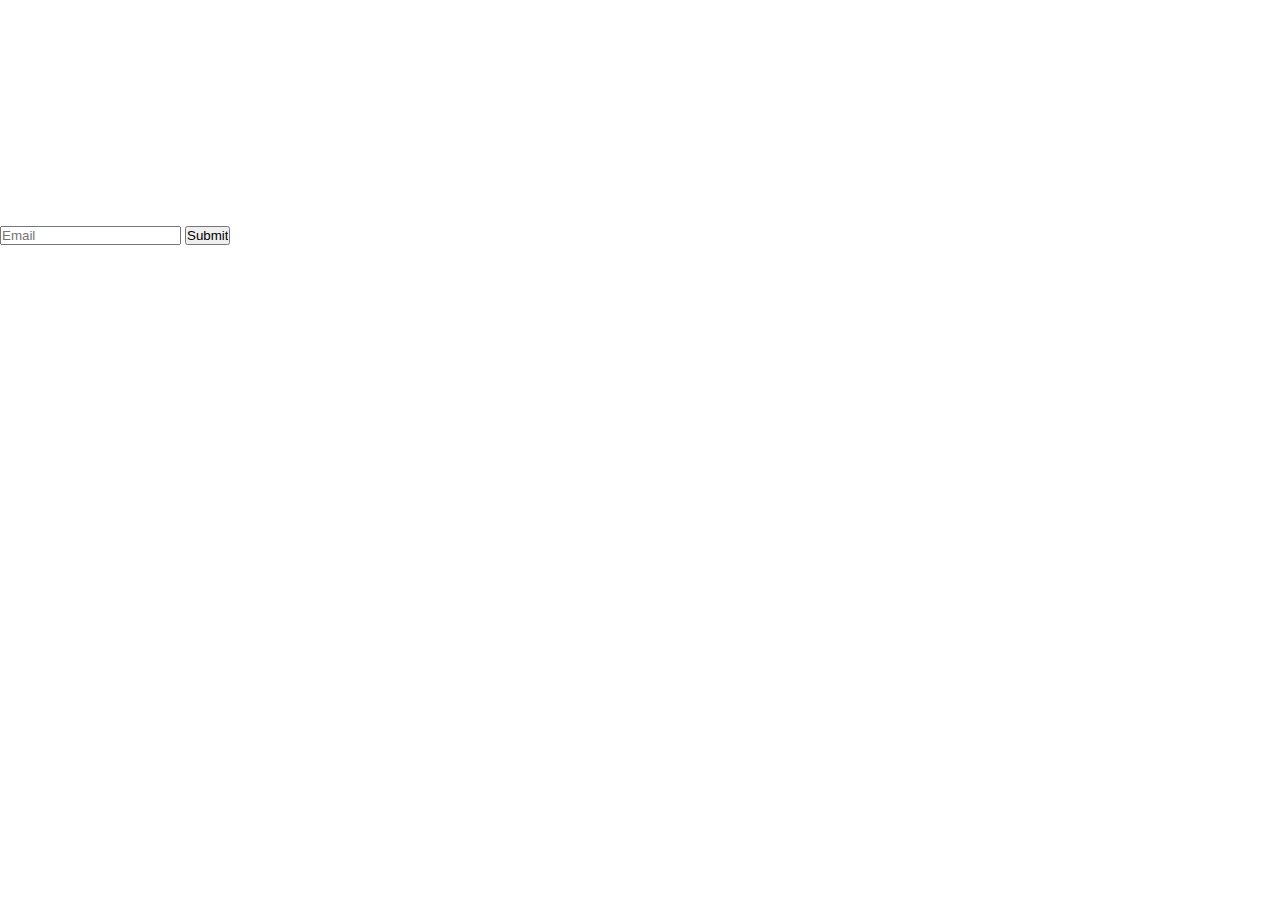
==== landing-page/index.html @ 6d6bb87f "changed css file name and added manditory code" ====
<!DOCTYPE html>
<html lang="en">
<head>
    <meta charset="UTF-8">
    <meta http-equiv="X-UA-Compatible" content="IE=edge">
    <meta name="viewport" content="width=device-width, initial-scale=1.0">
    <link rel="stylesheet" href="styles.css" />
    <title>Gaming Gift Cards</title>
</head>
<body>
    <!--NAVBAR SHOULD BE AT THE TOP OF THE VIEWPORT-->
    <!--NEED TO USE CSS FLEX AT LEAST ONCE-->
   <header id="header">
    <img id="header-img">
    <nav id="nav-bar">
        <ul>
            <li><a href="#" nav-link></a></li>
            <li><a href="#" nav-link></a></li>
            <li><a href="#" nav-link></a></li>
        </ul>
    </nav>
   </header>

   <video id="video"></video>
   <form action="https://www.freecodecamp.com/email-submit" id="form">
    <input id="email" type="email" placeholder="Email">
    <input type="submit" id="submit">
   </form>
</body>
</html>
---- landing-page/styles.css ----
*{
    padding: 0;
    margin: 0;
}
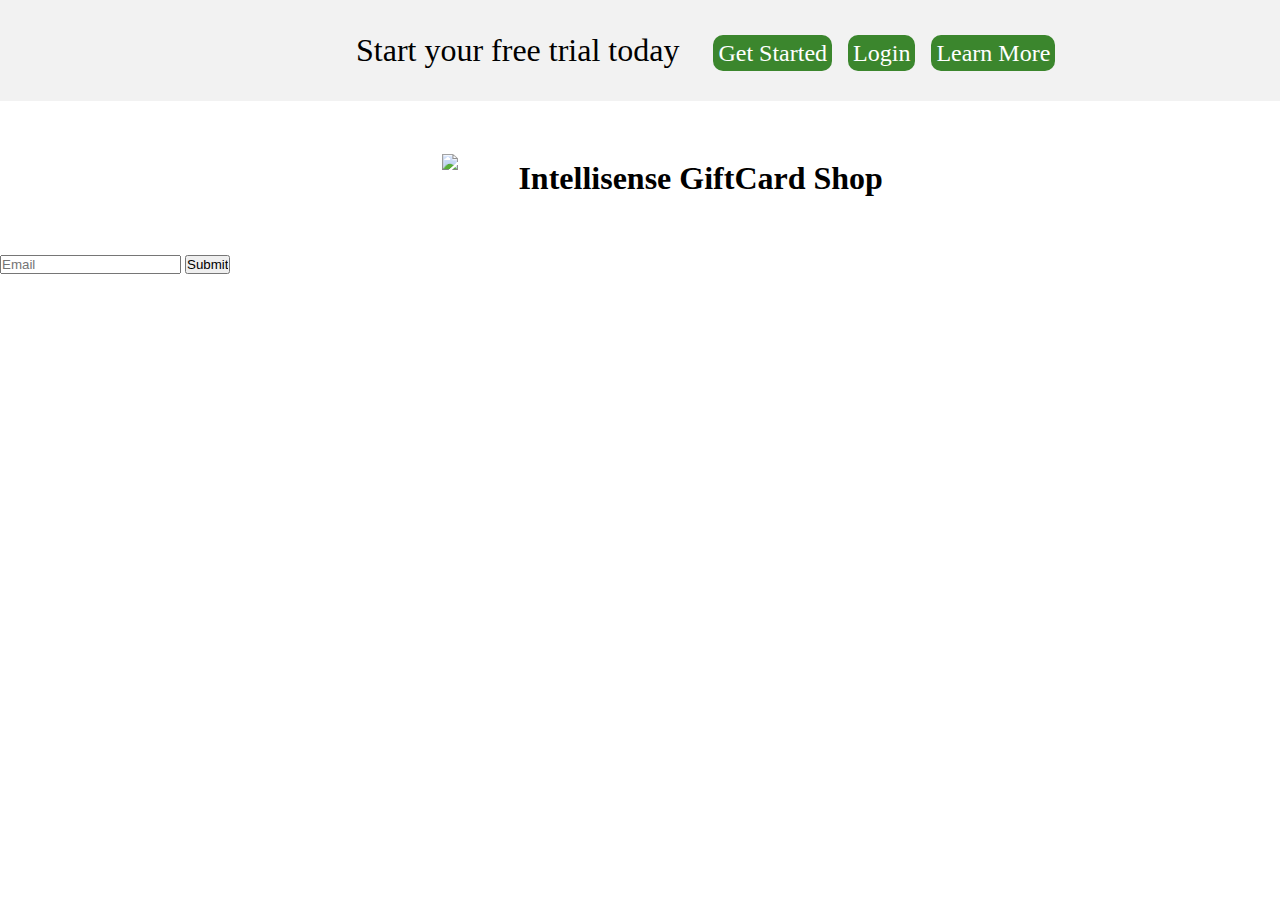
==== commit 510832f9: "nav bar and heading" ====
--- a/landing-page/index.html
+++ b/landing-page/index.html
@@ -11,12 +11,14 @@
     <!--NAVBAR SHOULD BE AT THE TOP OF THE VIEWPORT-->
     <!--NEED TO USE CSS FLEX AT LEAST ONCE-->
    <header id="header">
-    <img id="header-img">
+    <img src="https://www.magetrend.com/media/catalog/product/cache/fabe35f6df74b17ba4b6c87162bbf188/m/a/magento-2-gift-card.png" id="header-img"> 
+    <h1 id="header-text">Intellisense GiftCard Shop</h1>
     <nav id="nav-bar">
+        <span id="free-trial">Start your free trial today</span>
         <ul>
-            <li><a href="#" nav-link></a></li>
-            <li><a href="#" nav-link></a></li>
-            <li><a href="#" nav-link></a></li>
+            <li><a href="#" class="nav-link">Get Started</a></li>
+            <li><a href="#" class="nav-link">Login</a></li>
+            <li><a href="#" class="nav-link">Learn More</a></li>
         </ul>
     </nav>
    </header>
--- a/landing-page/styles.css
+++ b/landing-page/styles.css
@@ -2,3 +2,58 @@
     padding: 0;
     margin: 0;
 }
+
+:root{
+    --navbar-backgroundColor: hsl(0, 0%, 95%);
+    --navbar-backgroundColor2: hsl(110, 50%, 35%);
+}
+
+#header{
+    background: var(--navbar-backgroundColor) ;
+    position: sticky;
+
+    padding: 2rem;
+}
+
+#header-img{
+    height: 50px;
+    margin: 9.5% 32% auto;
+    position: absolute;
+
+}
+
+#header-text{
+    text-align: unset;
+    position: absolute;
+    margin-top: 10%;
+    margin-left: 38%;
+}
+
+#free-trial{
+    font-size: 2rem;
+    margin: 20px;
+}
+
+#nav-bar{
+    display: inline;
+    margin-left: 25%;
+}
+
+.nav-link{
+    text-decoration: none;
+    background: var(--navbar-backgroundColor2);
+    color: white;
+    padding: 5px;
+    border-radius: 10px;
+
+}
+
+ul, ul li{
+    display: inline;
+    font-size: 1.5rem;
+    padding: 5px;
+    
+}
+
+
+
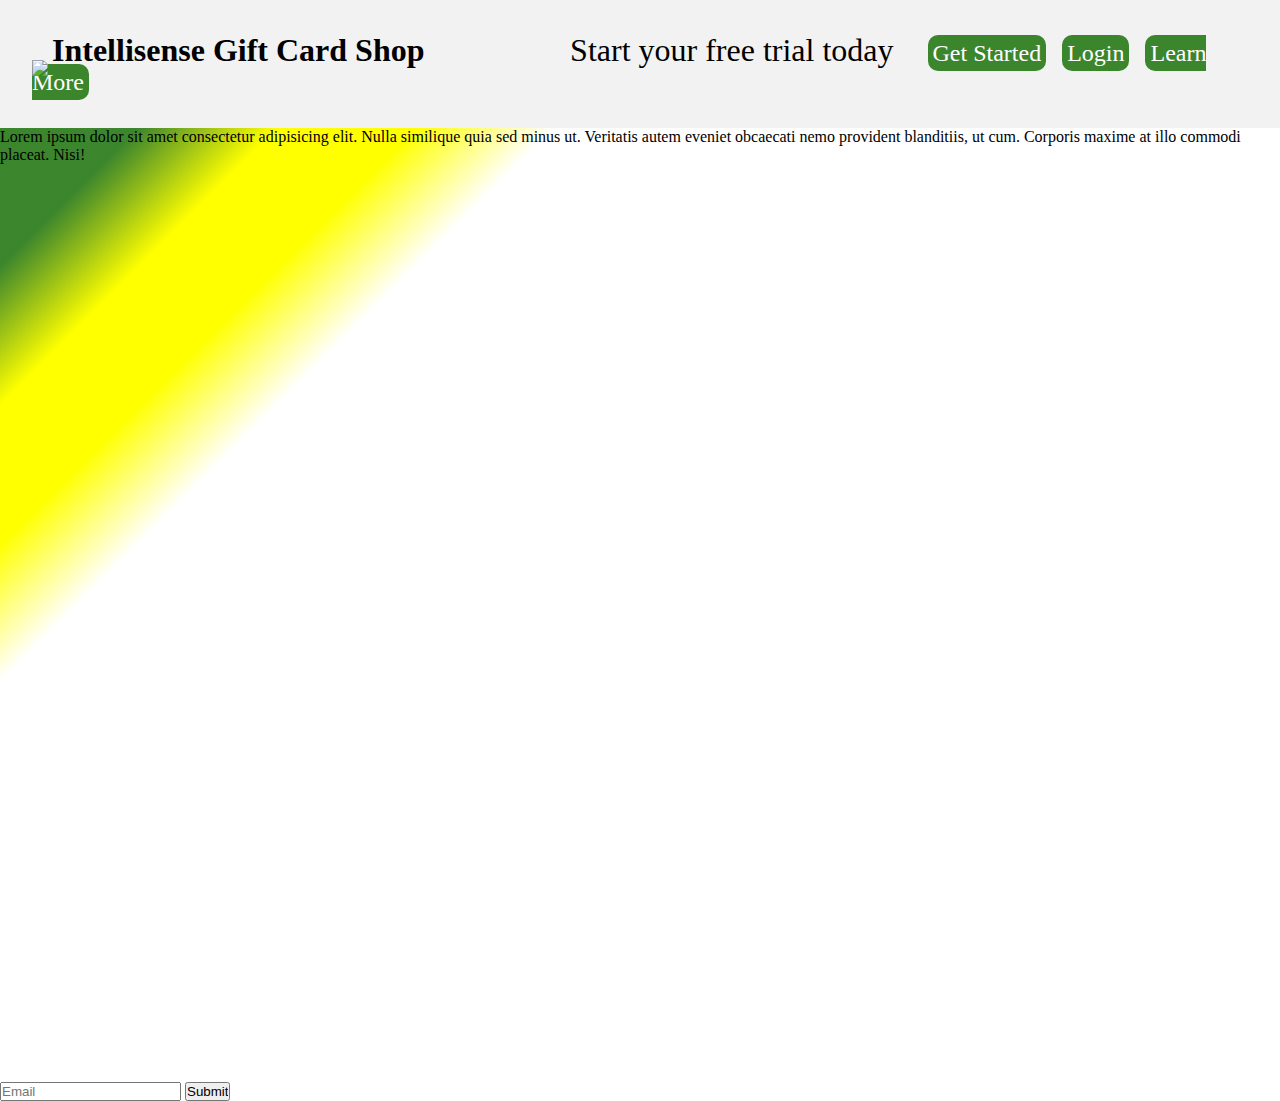
==== commit 59de592e: "linear gradient" ====
--- a/landing-page/index.html
+++ b/landing-page/index.html
@@ -11,8 +11,9 @@
     <!--NAVBAR SHOULD BE AT THE TOP OF THE VIEWPORT-->
     <!--NEED TO USE CSS FLEX AT LEAST ONCE-->
    <header id="header">
+  
     <img src="https://www.magetrend.com/media/catalog/product/cache/fabe35f6df74b17ba4b6c87162bbf188/m/a/magento-2-gift-card.png" id="header-img"> 
-    <h1 id="header-text">Intellisense GiftCard Shop</h1>
+    <h1 id="header-text">Intellisense Gift Card Shop</h1>
     <nav id="nav-bar">
         <span id="free-trial">Start your free trial today</span>
         <ul>
@@ -22,11 +23,17 @@
         </ul>
     </nav>
    </header>
-
+<main>
+    <section id="sec-1">
+    <div id="title">
+    Lorem ipsum dolor sit amet consectetur adipisicing elit. Nulla similique quia sed minus ut. Veritatis autem eveniet obcaecati nemo provident blanditiis, ut cum. Corporis maxime at illo commodi placeat. Nisi!
+</div>
+</section>
    <video id="video"></video>
    <form action="https://www.freecodecamp.com/email-submit" id="form">
     <input id="email" type="email" placeholder="Email">
     <input type="submit" id="submit">
    </form>
+   </main>
 </body>
 </html>--- a/landing-page/styles.css
+++ b/landing-page/styles.css
@@ -15,18 +15,18 @@
     padding: 2rem;
 }
 
+
 #header-img{
     height: 50px;
-    margin: 9.5% 32% auto;
-    position: absolute;
-
+    position: relative;
+    top: 15px;
 }
 
 #header-text{
     text-align: unset;
-    position: absolute;
-    margin-top: 10%;
-    margin-left: 38%;
+ 
+    display: inline;
+
 }
 
 #free-trial{
@@ -36,7 +36,7 @@
 
 #nav-bar{
     display: inline;
-    margin-left: 25%;
+    margin-left: 10%;
 }
 
 .nav-link{
@@ -55,5 +55,16 @@
     
 }
 
+#sec-1{
+    height: 50rem;
+    background: linear-gradient(-45deg, 
+    transparent ,transparent ,transparent ,transparent ,transparent ,transparent ,transparent ,transparent ,transparent ,transparent ,transparent ,transparent ,
+    yellow,
+    yellow ,
+    var(--navbar-backgroundColor2) ,
+     var(--navbar-backgroundColor2)
+   
+     
+     );
+}
 
-
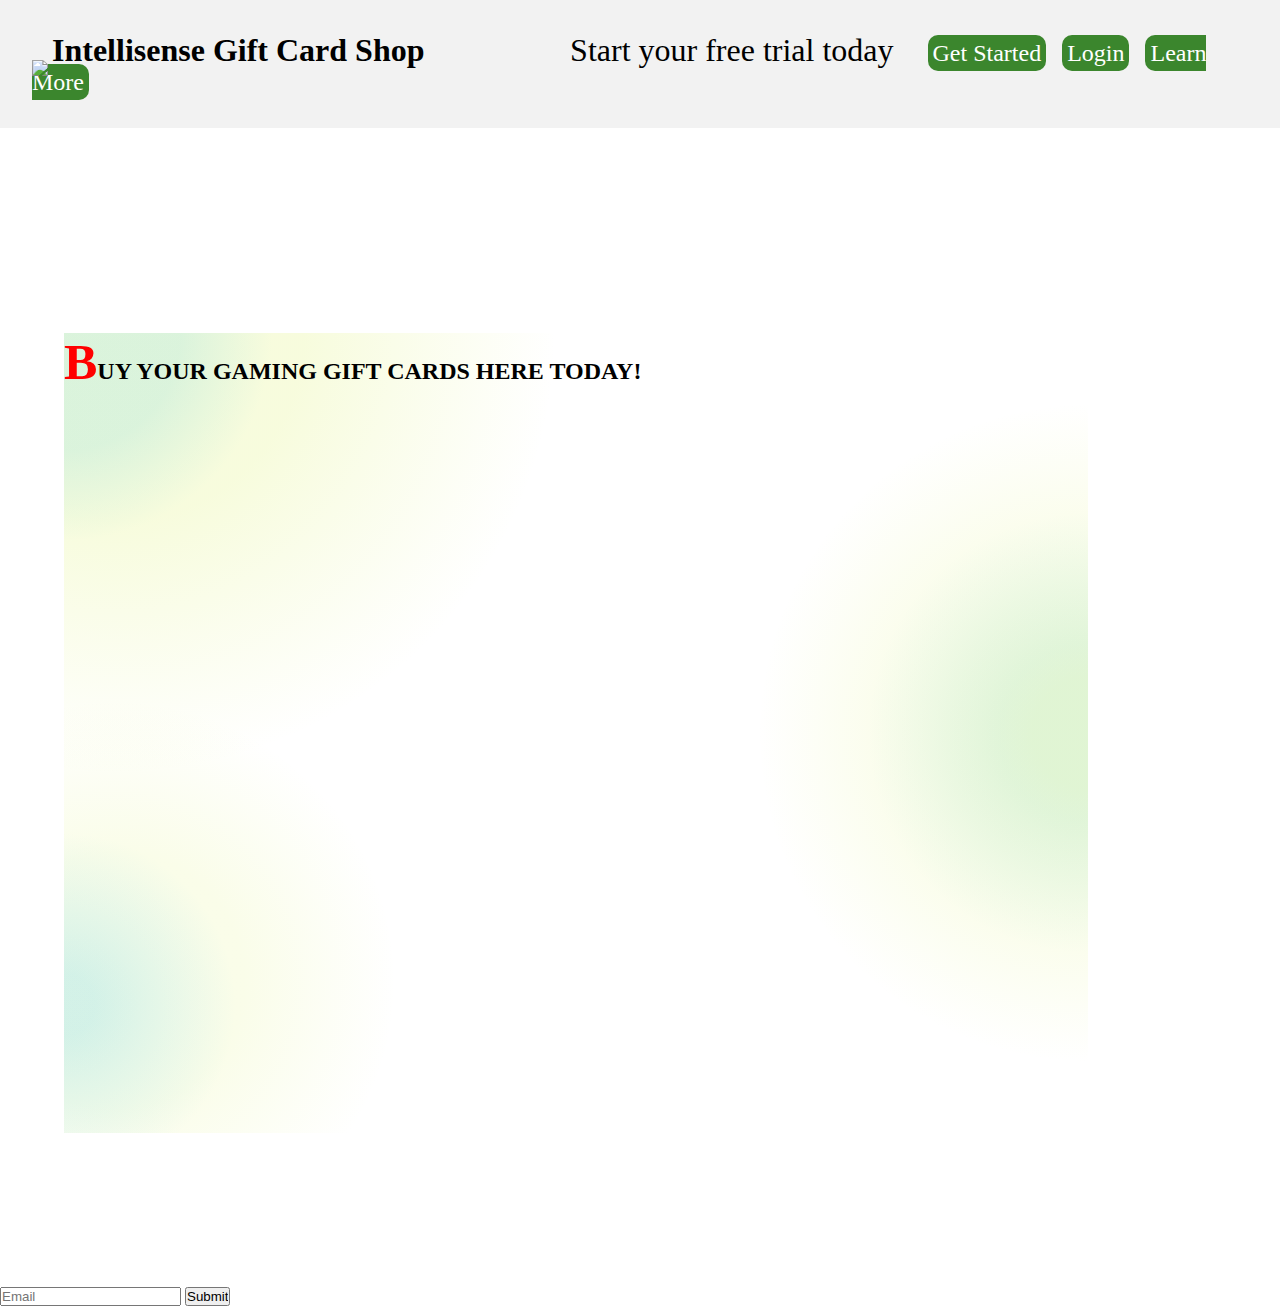
==== commit f3f129cf: "gradient" ====
--- a/landing-page/index.html
+++ b/landing-page/index.html
@@ -26,7 +26,7 @@
 <main>
     <section id="sec-1">
     <div id="title">
-    Lorem ipsum dolor sit amet consectetur adipisicing elit. Nulla similique quia sed minus ut. Veritatis autem eveniet obcaecati nemo provident blanditiis, ut cum. Corporis maxime at illo commodi placeat. Nisi!
+    <h2>BUY YOUR GAMING GIFT CARDS HERE TODAY!</h2>
 </div>
 </section>
    <video id="video"></video>
--- a/landing-page/styles.css
+++ b/landing-page/styles.css
@@ -57,14 +57,22 @@
 
 #sec-1{
     height: 50rem;
-    background: linear-gradient(-45deg, 
-    transparent ,transparent ,transparent ,transparent ,transparent ,transparent ,transparent ,transparent ,transparent ,transparent ,transparent ,transparent ,
-    yellow,
-    yellow ,
-    var(--navbar-backgroundColor2) ,
-     var(--navbar-backgroundColor2)
-   
-     
-     );
+    background: radial-gradient(circle at 5% 0%, rgba(216,239,85,0.2) 15%, 
+    transparent 35%), radial-gradient(circle at 0% 0%, rgba(144,222,251,0.32) 9%, 
+    transparent 16%), radial-gradient(circle at 100% 50%, rgba(216,239,85,0.25) 5%, 
+    transparent 30%), radial-gradient(circle at 100% 50%, rgba(144,222,251,0.25) 8%, 
+    transparent 20%), radial-gradient(circle at 5% 81%, rgba(216,239,85,0.13) 11%, 
+    transparent 24%), radial-gradient(circle at 0% 84%, rgba(144,222,251,0.4) 2.5%, 
+    transparent 14%);    
+     width: 80%;
+     margin-left: 5%;
 }
 
+h2::first-letter{
+    color: red;
+    font-size:50px;
+}
+
+h2{
+    margin: 20% auto;
+}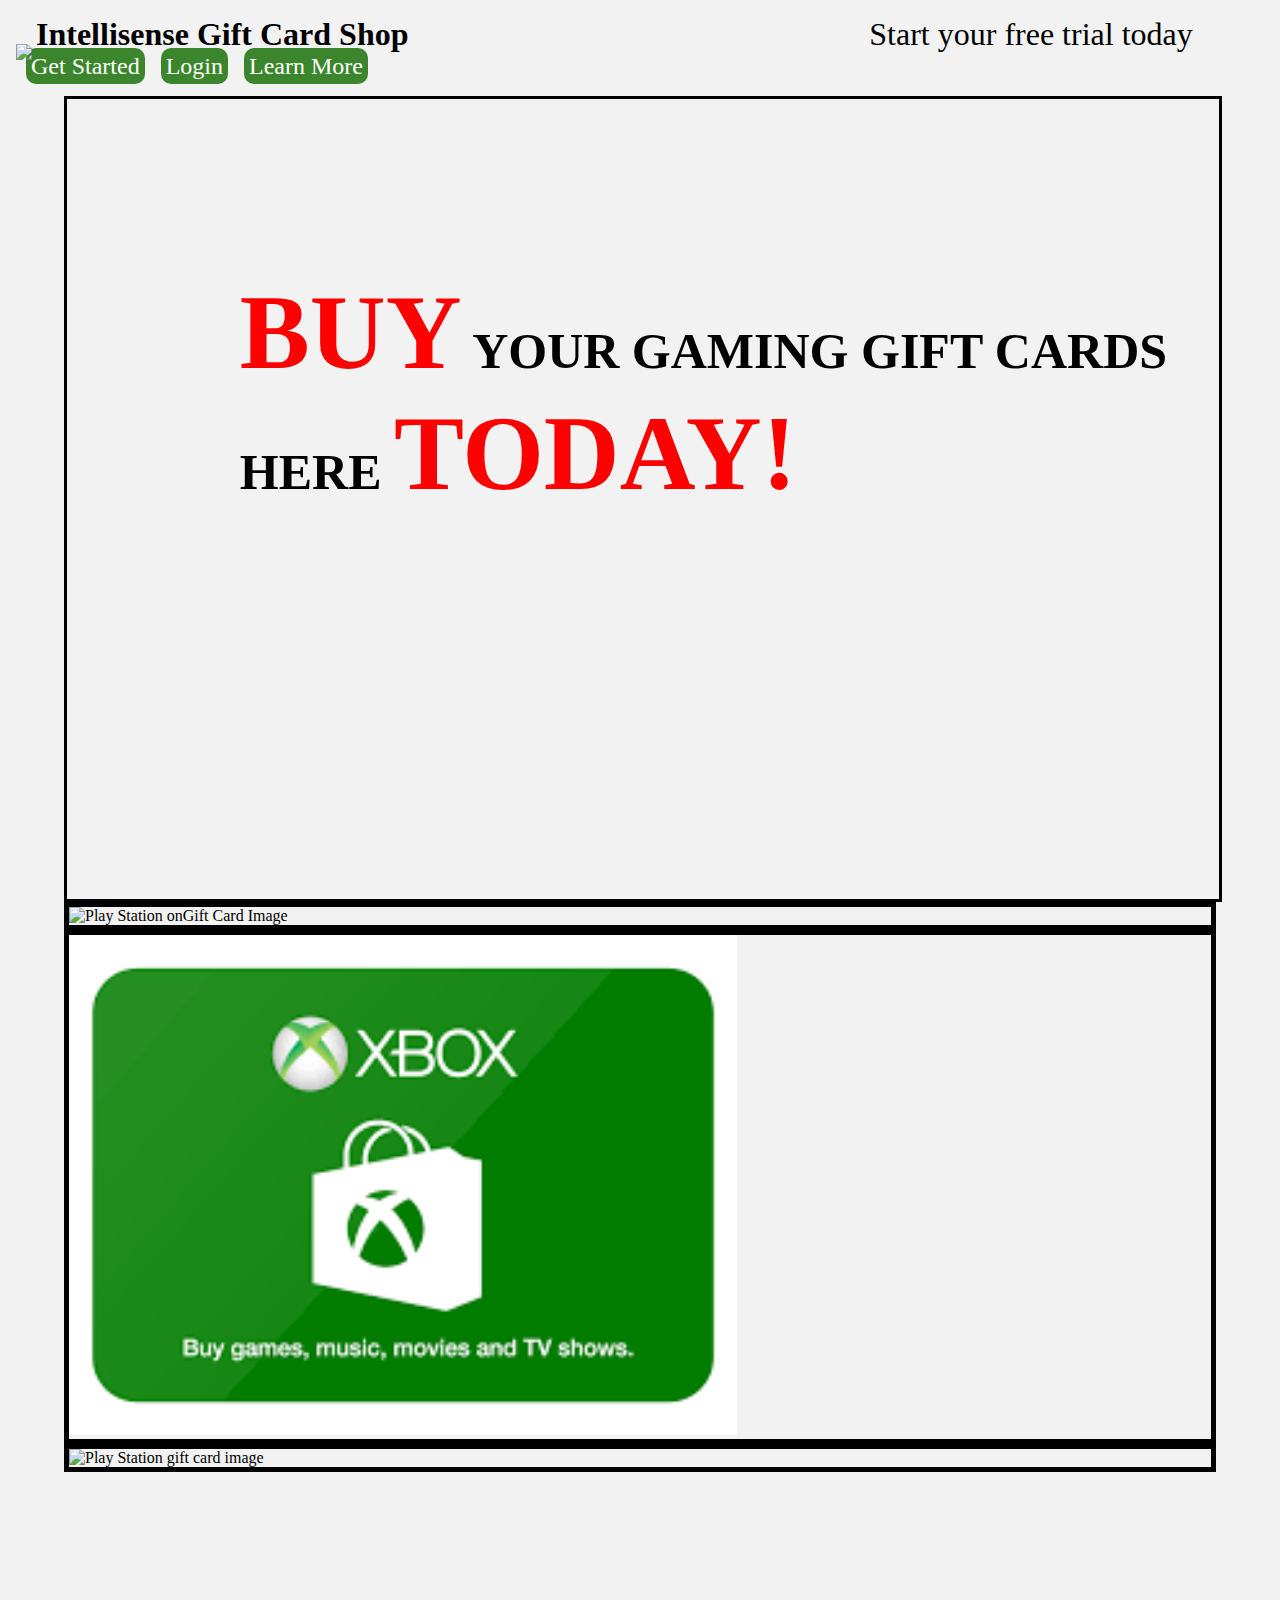
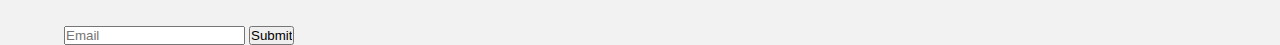
==== commit 07121ac7: "add gift card images" ====
--- a/landing-page/index.html
+++ b/landing-page/index.html
@@ -26,8 +26,23 @@
 <main>
     <section id="sec-1">
     <div id="title">
-    <h2>BUY YOUR GAMING GIFT CARDS HERE TODAY!</h2>
+    <h2 id="CTA"><span>BUY</span> YOUR GAMING GIFT CARDS HERE <span>TODAY!</span></h2>
 </div>
+</section>
+
+<section id="sec-2">
+    <div class="img-container">
+        <img src="https://gmedia.playstation.com/is/image/SIEPDC/ps-store-credit-image-block-01-en-21oct21?$native$" alt="Play Station onGift Card Image" />
+        </div>
+        <div class="img-container">
+        <img src="[data-uri]    " alt="XBox Gift Card Image" />
+        </div>
+
+        <div class="img-container">
+        <img src="https://cdn.shopify.com/s/files/1/0567/9323/5607/products/image_360x.png?v=1629172827" alt="Play Station gift card image" />
+        </div>
+    </div>
+
 </section>
    <video id="video"></video>
    <form action="https://www.freecodecamp.com/email-submit" id="form">
--- a/landing-page/styles.css
+++ b/landing-page/styles.css
@@ -3,16 +3,24 @@
     margin: 0;
 }
 
+body{
+    background-color: var(--backgroundColor);
+}
+
 :root{
-    --navbar-backgroundColor: hsl(0, 0%, 95%);
-    --navbar-backgroundColor2: hsl(110, 50%, 35%);
+    --backgroundColor: hsl(0, 0%, 95%);
+    --navbar-backgroundColor: hsl(110, 50%, 35%);
 }
 
 #header{
-    background: var(--navbar-backgroundColor) ;
+
     position: sticky;
 
-    padding: 2rem;
+    padding: 1rem;
+}
+
+#header *{
+    margin-top: -2%;
 }
 
 
@@ -36,12 +44,12 @@
 
 #nav-bar{
     display: inline;
-    margin-left: 10%;
+    margin-left: 35%;
 }
 
 .nav-link{
     text-decoration: none;
-    background: var(--navbar-backgroundColor2);
+    background: var(--navbar-backgroundColor);
     color: white;
     padding: 5px;
     border-radius: 10px;
@@ -55,24 +63,47 @@
     
 }
 
-#sec-1{
-    height: 50rem;
-    background: radial-gradient(circle at 5% 0%, rgba(216,239,85,0.2) 15%, 
-    transparent 35%), radial-gradient(circle at 0% 0%, rgba(144,222,251,0.32) 9%, 
-    transparent 16%), radial-gradient(circle at 100% 50%, rgba(216,239,85,0.25) 5%, 
-    transparent 30%), radial-gradient(circle at 100% 50%, rgba(144,222,251,0.25) 8%, 
-    transparent 20%), radial-gradient(circle at 5% 81%, rgba(216,239,85,0.13) 11%, 
-    transparent 24%), radial-gradient(circle at 0% 84%, rgba(144,222,251,0.4) 2.5%, 
-    transparent 14%);    
-     width: 80%;
-     margin-left: 5%;
+main{
+    width: 90%;
+    margin-left: 5%;
 }
 
-h2::first-letter{
-    color: red;
-    font-size:50px;
+section{
+    width: 100%;
 }
 
-h2{
-    margin: 20% auto;
-}+#sec-1{
+    border: 3px solid black;
+    height: 50rem;
+}
+
+
+#CTA{
+    margin-left: 15%;
+    margin-top: 15%;
+    font-size: 50px;
+    position: relative; 
+    top: 25%;
+}
+
+#CTA span{
+    color: red;
+    font-size:105px;
+}
+
+#container{
+    display: flex;
+
+    flex-wrap: wrap;
+    border: 3px solid black;
+}
+
+.img-container{
+    border: 5px solid black;
+
+}
+
+.img-container img{
+    height: 500px;
+}
+
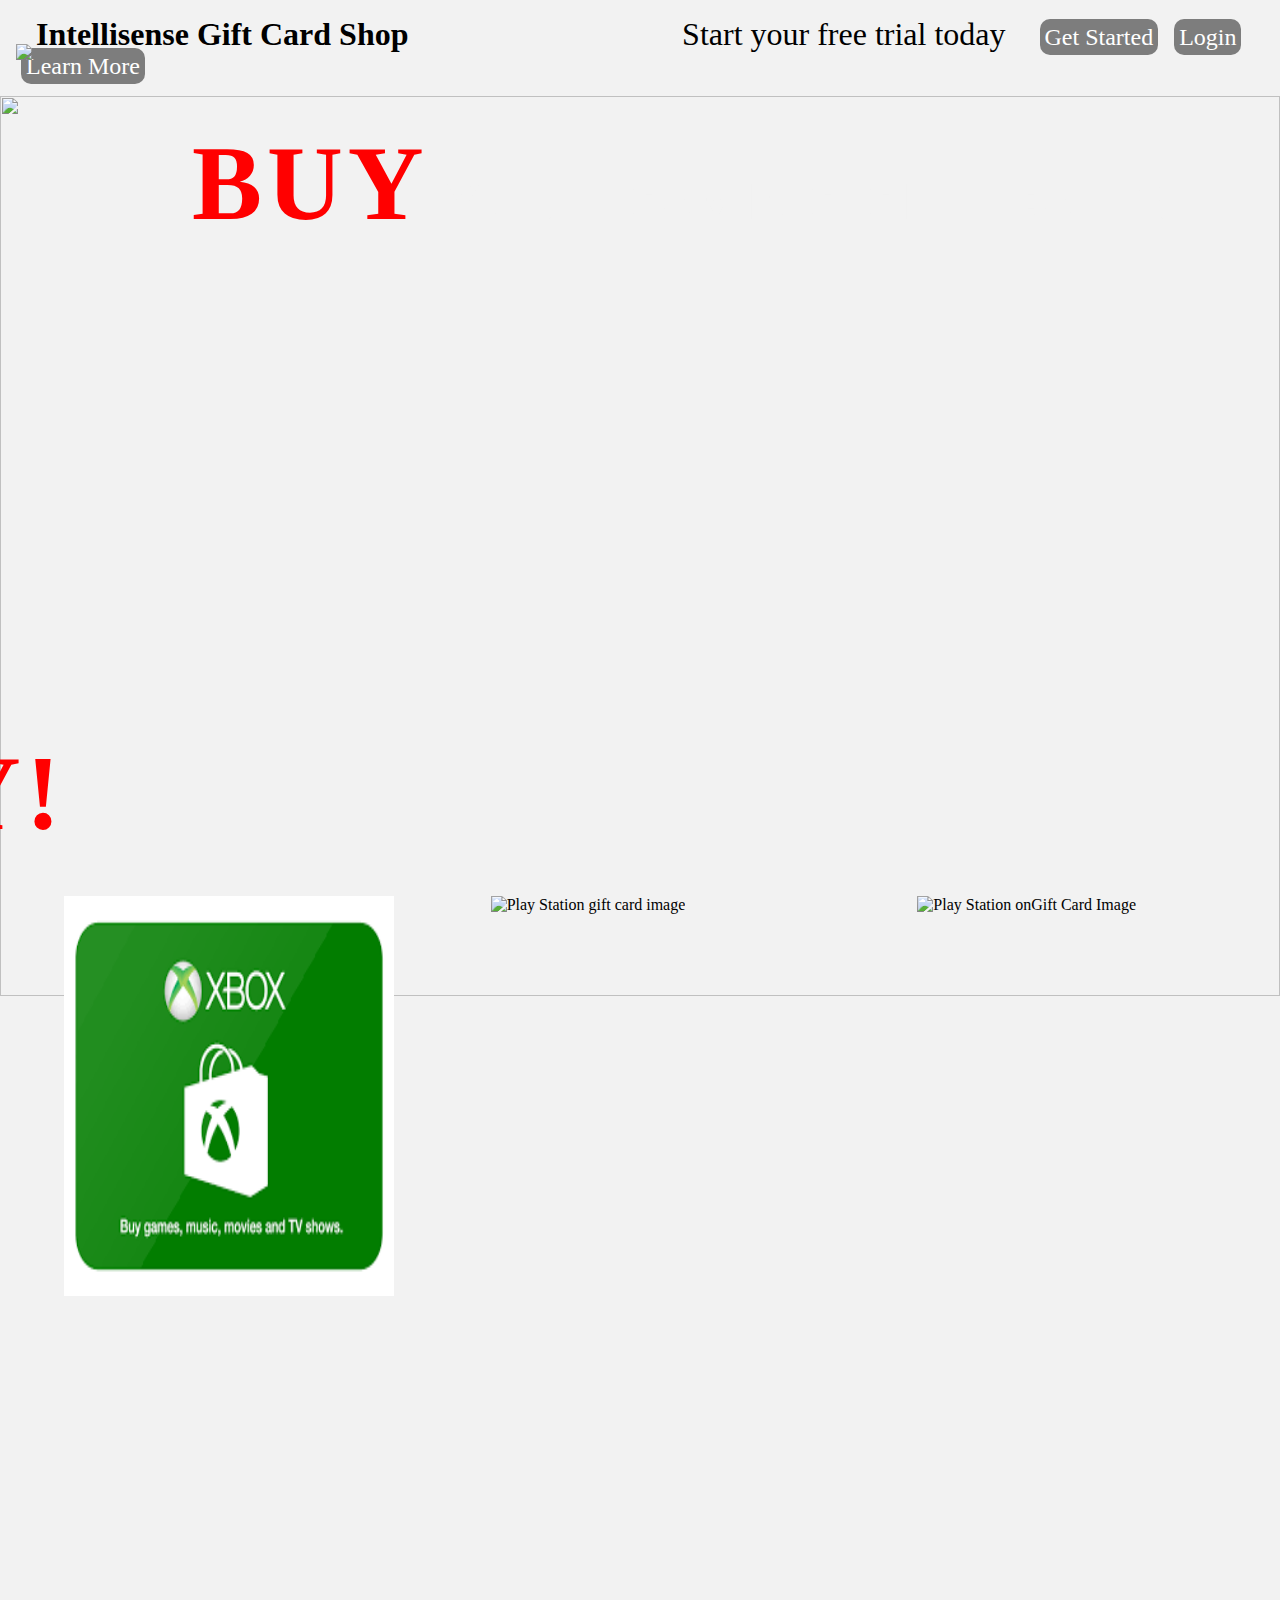
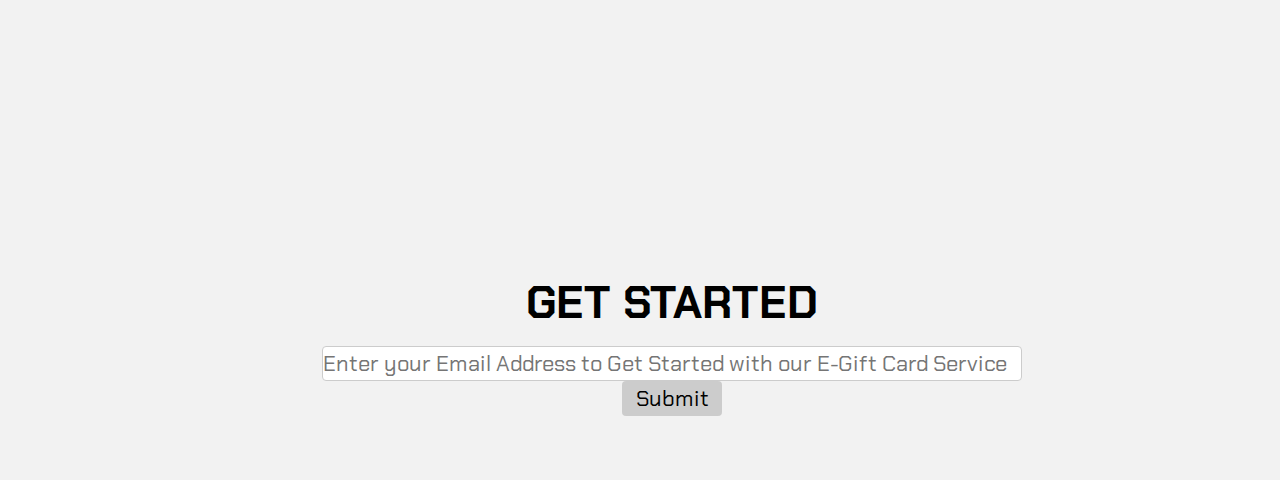
==== commit f0f66245: "Web v1" ====
--- a/landing-page/index.html
+++ b/landing-page/index.html
@@ -26,7 +26,8 @@
 <main>
     <section id="sec-1">
     <div id="title">
-    <h2 id="CTA"><span>BUY</span> YOUR GAMING GIFT CARDS HERE <span>TODAY!</span></h2>
+    <h2 id="CTA"><span>BUY</span> YOUR GAMING GIFT CARDS HERE <span id="today">TODAY!</span></h2>
+    <img id="banner-img" src="https://imgs.search.brave.com/fBd1E-9xCW_SCVYgX4d81Ksu80JUD3SMd0HLUKEH9CQ/rs:fit:1200:1080:1/g:ce/aHR0cDovL3d3dy5w/aXhlbHN0YWxrLm5l/dC93cC1jb250ZW50/L3VwbG9hZHMvMjAx/Ni8wNS9QaG90by1k/ZXNrdG9wLWdhbWlu/Zy13YWxscGFwZXJz/LmpwZw" />
 </div>
 </section>
 
@@ -44,10 +45,15 @@
     </div>
 
 </section>
-   <video id="video"></video>
+<embed id="video" src="https://www.youtube.com/embed/OJqXmrnz4JQ" width="1000px" height="500px">
+   
    <form action="https://www.freecodecamp.com/email-submit" id="form">
-    <input id="email" type="email" placeholder="Email">
+    <div id="form-container">
+        <br>
+    <h3 id="sign-up">GET STARTED</h3>
+    <input id="email" type="email" placeholder="Enter your Email Address to Get Started with our E-Gift Card Service">
     <input type="submit" id="submit">
+    </div>
    </form>
    </main>
 </body>
--- a/landing-page/styles.css
+++ b/landing-page/styles.css
@@ -1,3 +1,5 @@
+@import url('https://fonts.googleapis.com/css2?family=Permanent+Marker&display=swap');
+@import url('https://fonts.googleapis.com/css2?family=Chakra+Petch:wght@300&display=swap');
 *{
     padding: 0;
     margin: 0;
@@ -44,12 +46,12 @@
 
 #nav-bar{
     display: inline;
-    margin-left: 35%;
+    margin-left: 20%;
 }
 
 .nav-link{
     text-decoration: none;
-    background: var(--navbar-backgroundColor);
+    background-color: hsl(0, 0%, 49%);
     color: white;
     padding: 5px;
     border-radius: 10px;
@@ -64,8 +66,8 @@
 }
 
 main{
-    width: 90%;
-    margin-left: 5%;
+    width: 100%;
+    
 }
 
 section{
@@ -73,37 +75,114 @@
 }
 
 #sec-1{
-    border: 3px solid black;
+ 
     height: 50rem;
 }
 
 
 #CTA{
     margin-left: 15%;
-    margin-top: 15%;
+    margin-top: -8%;
     font-size: 50px;
-    position: relative; 
+    position: absolute; 
     top: 25%;
+    color:hsl(0, 0%, 95%);
+    font-family: 'Chakra Petch', sans-serif;
+    letter-spacing: 5px;
 }
+
+
 
 #CTA span{
     color: red;
     font-size:105px;
+    font-family: 'Permanent Marker', cursive; ;
 }
 
-#container{
+#today{
+    position: absolute;
+    margin-top: 45%;
+    margin-left: -65%;
+}
+
+#banner-img{
+    width: 100%;
+    height: 100vh;
+}
+
+#sec-2{
     display: flex;
+    margin-top: auto;
+}
 
-    flex-wrap: wrap;
-    border: 3px solid black;
+.img-container:nth-child(1){
+    order: 2;
 }
 
 .img-container{
-    border: 5px solid black;
-
+ 
+    width: 100%;
 }
 
+
 .img-container img{
-    height: 500px;
+    height: 400px;
+    width: 330px;
+    margin-left: 15%;
 }
 
+#video{
+    margin: 4% 15% auto;
+}
+
+#sign-up{
+    font-size: 45px;
+    margin-bottom: 2%;
+    font-family: 'Chakra Petch', sans-serif;
+}
+
+#form{
+    margin-bottom: 5%;
+   
+}
+
+#form-container{
+    text-align: center;
+    width: 55%;
+    margin: 0 25% auto;
+    
+}
+
+#email{
+   
+    width: 700px;
+    height: 35px;
+   font-size: 22px;
+   font-family: 'Chakra Petch', sans-serif;
+}
+
+
+
+#submit{
+    width: 100px;
+    height: 35px;
+    font-size: 22px;
+    font-family: 'Chakra Petch', sans-serif;
+}
+
+input[type=email] {
+    border: 1px solid #ccc;
+    border-radius: 4px;
+    box-sizing: border-box;
+  }
+
+  
+input[type=submit] {
+
+    background-color: #ccc;
+    color: black;
+    border: none;
+    border-radius: 4px;
+    cursor: pointer;
+  }
+
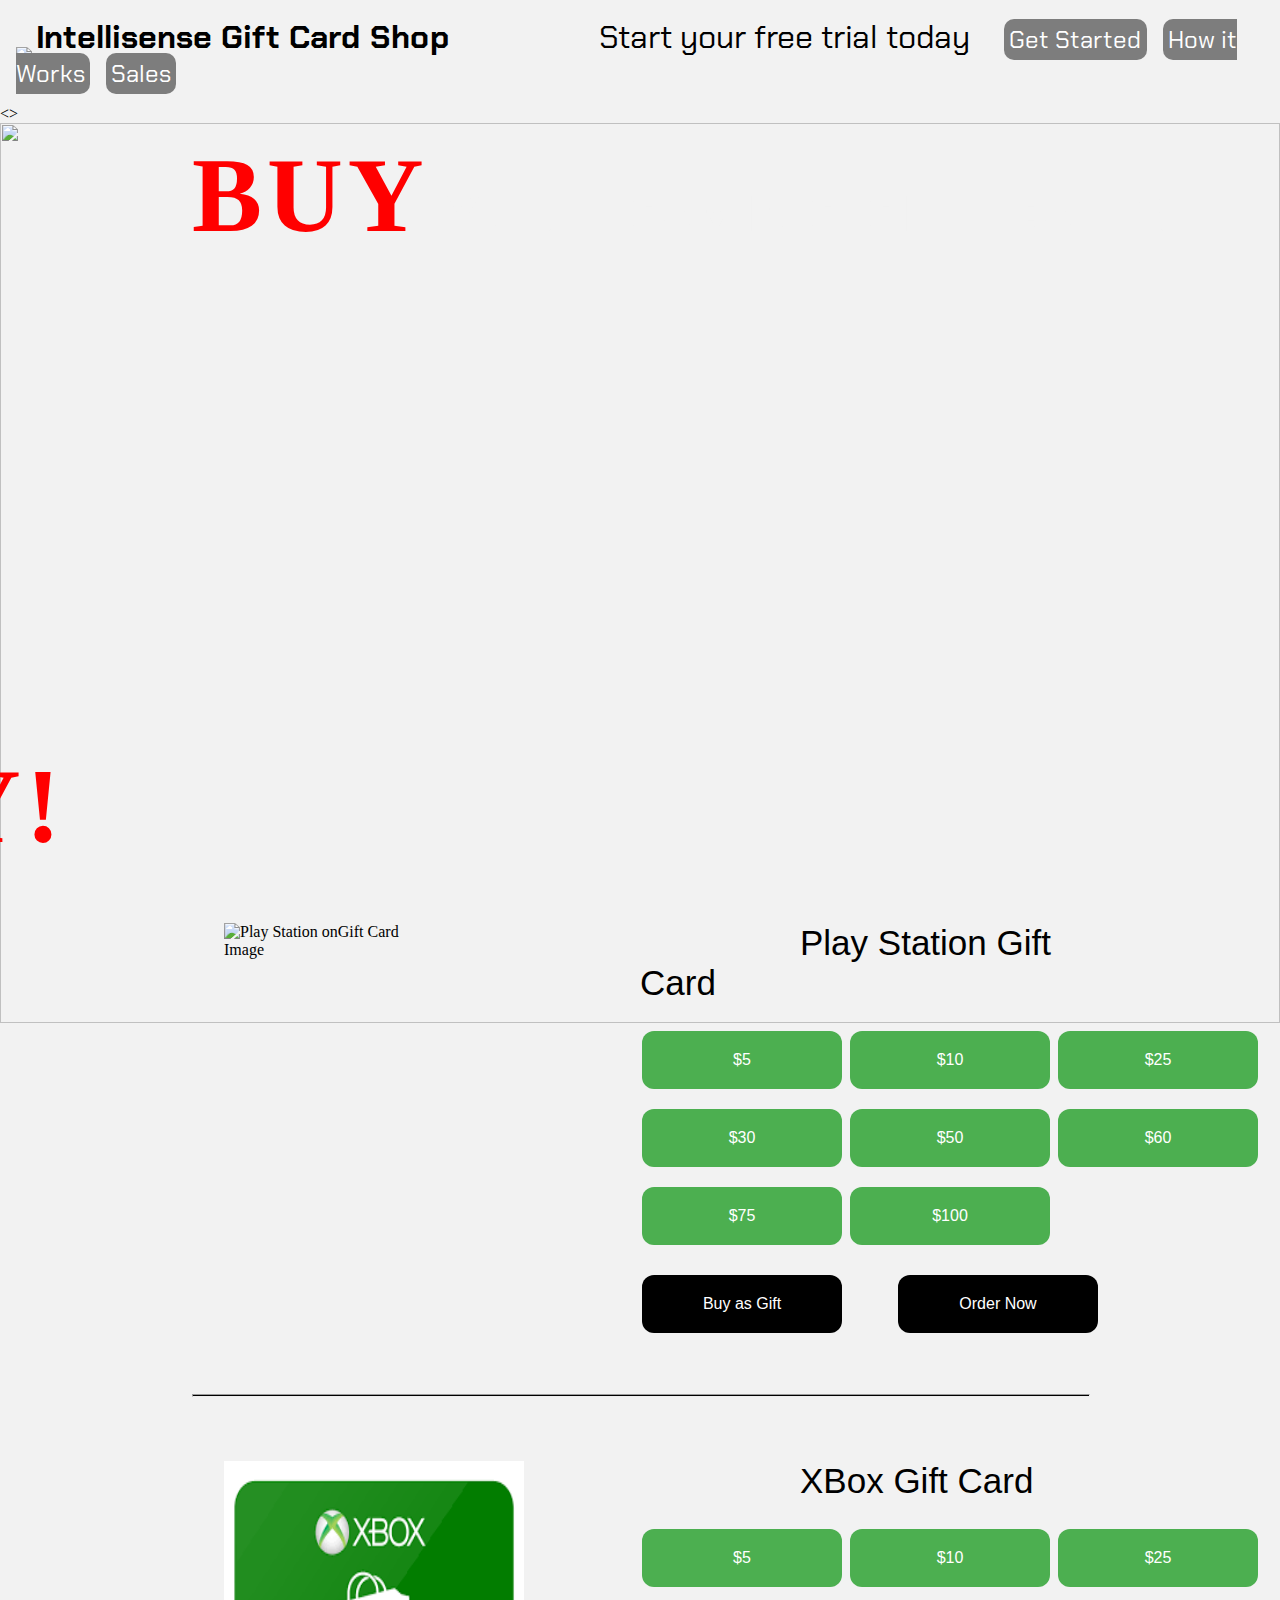
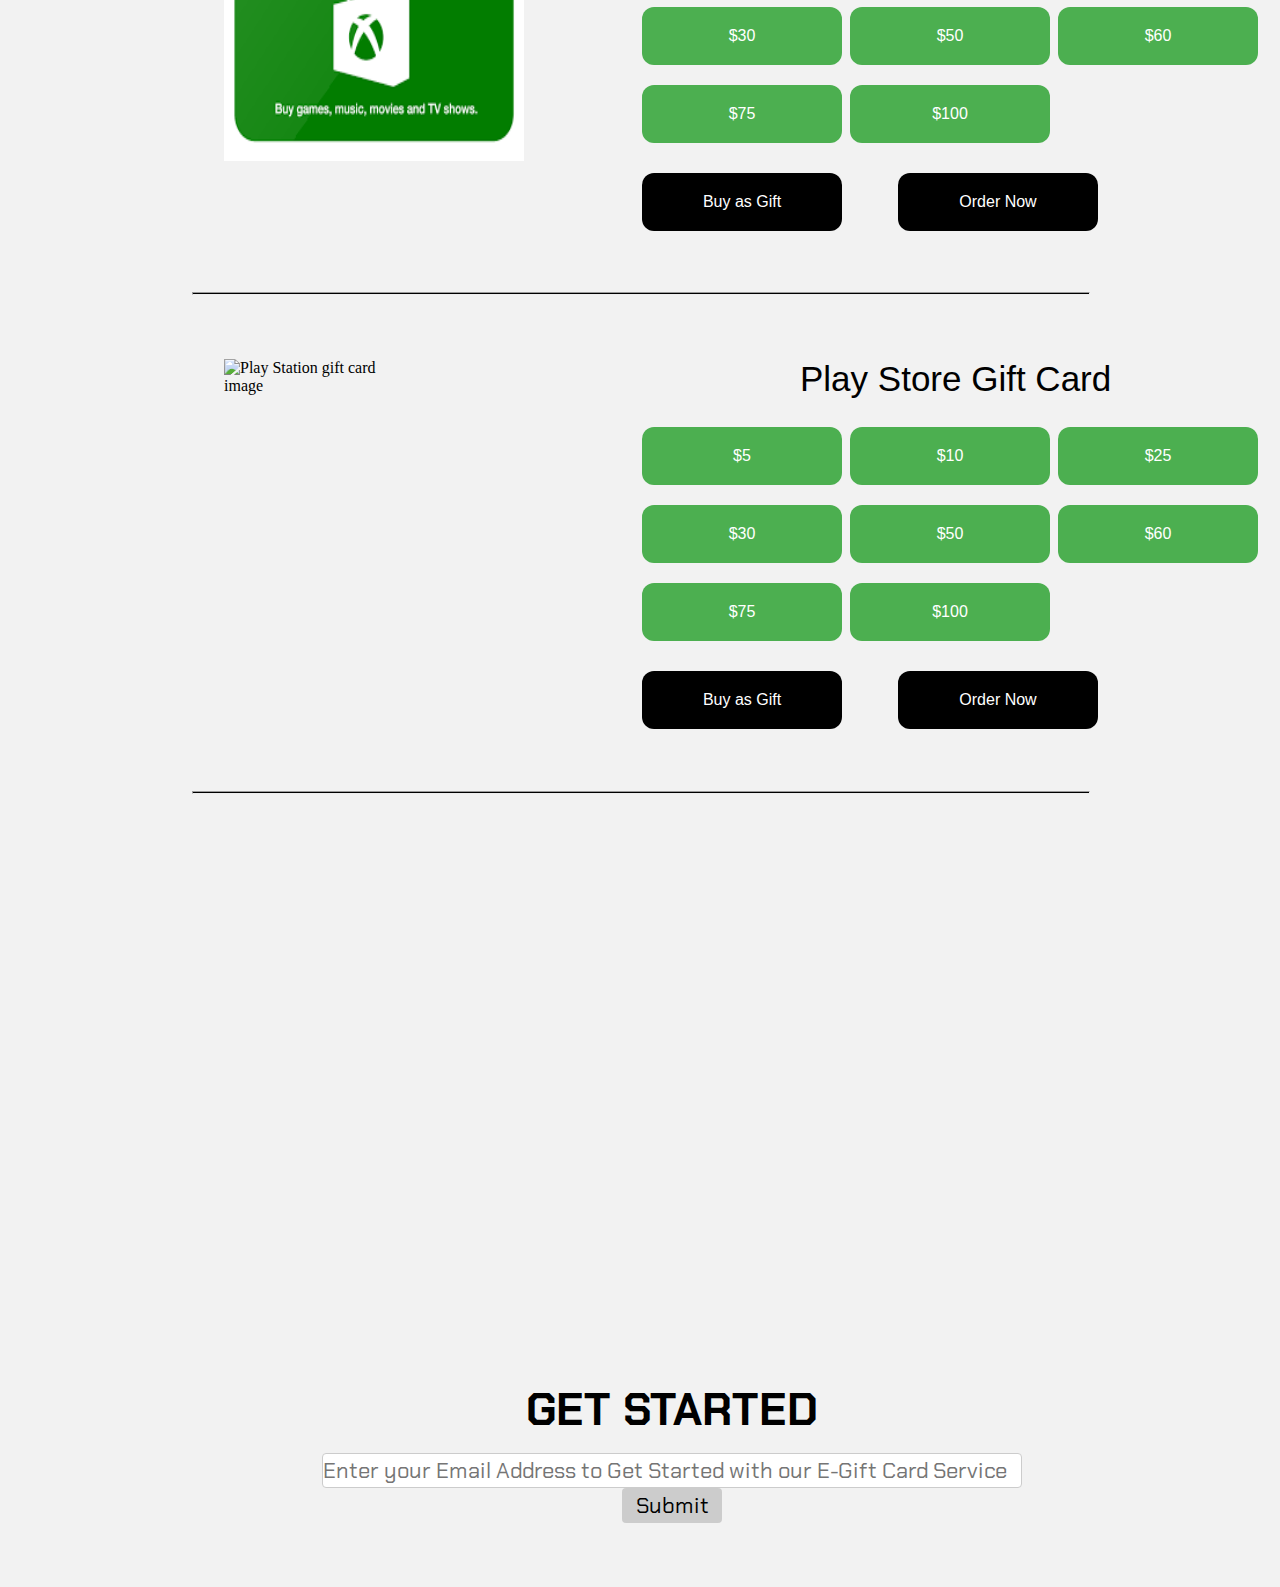
==== commit 7af0bfd9: "Intellisense Gift Card Website v1" ====
--- a/landing-page/index.html
+++ b/landing-page/index.html
@@ -17,13 +17,13 @@
     <nav id="nav-bar">
         <span id="free-trial">Start your free trial today</span>
         <ul>
-            <li><a href="#" class="nav-link">Get Started</a></li>
-            <li><a href="#" class="nav-link">Login</a></li>
-            <li><a href="#" class="nav-link">Learn More</a></li>
+            <li><a href="#sign-up" class="nav-link">Get Started</a></li>
+            <li><a href="#video" class="nav-link">How it Works</a></li>
+            <li><a href="#sec-2" class="nav-link">Sales</a></li>
         </ul>
     </nav>
    </header>
-<main>
+<>
     <section id="sec-1">
     <div id="title">
     <h2 id="CTA"><span>BUY</span> YOUR GAMING GIFT CARDS HERE <span id="today">TODAY!</span></h2>
@@ -32,27 +32,99 @@
 </section>
 
 <section id="sec-2">
-    <div class="img-container">
+    <div class="container playstation">
+        <div class="img-container">
         <img src="https://gmedia.playstation.com/is/image/SIEPDC/ps-store-credit-image-block-01-en-21oct21?$native$" alt="Play Station onGift Card Image" />
-        </div>
-        <div class="img-container">
+    
+            </div>
+
+            <div class="price-container">
+                <span class="card-name">Play Station Gift Card</span>
+<br><br>
+                    <div class="prices">
+                        <button class="price-btn">$5</button>
+                        <button class="price-btn">$10</button>
+                        <button class="price-btn">$25</button>
+                        <button class="price-btn">$30</button>
+                        <button class="price-btn">$50</button>
+                        <button class="price-btn">$60</button>
+                        <button class="price-btn">$75</button>
+                        <button class="price-btn">$100</button>
+                        <br>
+                        <button class="buy-btn price-btn">Buy as Gift</button>
+                        <button class="buy-btn price-btn">Order Now</button>
+                    </div>
+           
+                    
+                </div>
+    </div>
+    <hr>
+        <div class="container xbox">
+            <div class="img-container">
         <img src="[data-uri]    " alt="XBox Gift Card Image" />
         </div>
 
-        <div class="img-container">
+                <div class="price-container">
+                    <span class="card-name">XBox Gift Card</span>
+                    <br><br>
+                        <div class="prices">
+                            <button class="price-btn">$5</button>
+                            <button class="price-btn">$10</button>
+                            <button class="price-btn">$25</button>
+                            <button class="price-btn">$30</button>
+                            <button class="price-btn">$50</button>
+                            <button class="price-btn">$60</button>
+                            <button class="price-btn">$75</button>
+                            <button class="price-btn">$100</button>
+                            <br>
+                            <button class="buy-btn price-btn">Buy as Gift</button>
+                            <button class="buy-btn price-btn">Order Now</button>
+                        </div>
+               
+                        
+                    </div>
+    </div>
+<hr>
+        <div class="container playstore">
+            <div class="img-container">
         <img src="https://cdn.shopify.com/s/files/1/0567/9323/5607/products/image_360x.png?v=1629172827" alt="Play Station gift card image" />
         </div>
+
+        <div class="price-container">
+            <span class="card-name">Play Store Gift Card</span>
+            <br><br>
+                <div class="prices">
+                    <button class="price-btn">$5</button>
+                    <button class="price-btn">$10</button>
+                    <button class="price-btn">$25</button>
+                    <button class="price-btn">$30</button>
+                    <button class="price-btn">$50</button>
+                    <button class="price-btn">$60</button>
+                    <button class="price-btn">$75</button>
+                    <button class="price-btn">$100</button>
+                    <br>
+                    <button class="buy-btn price-btn">Buy as Gift</button>
+                    <button class="buy-btn price-btn">Order Now</button>
+                </div>
+       
+                
+            </div>
+    </div>
+
+    <hr>
     </div>
 
 </section>
-<embed id="video" src="https://www.youtube.com/embed/OJqXmrnz4JQ" width="1000px" height="500px">
-   
+
+<p id="center-video">
+    <iframe id="video" width="1000px" height="500px"src="https://www.youtube.com/embed/OJqXmrnz4JQ" title="YouTube video player" frameborder="0" allow="accelerometer; autoplay; clipboard-write; encrypted-media; gyroscope; picture-in-picture" allowfullscreen></iframe>
+</p>
    <form action="https://www.freecodecamp.com/email-submit" id="form">
     <div id="form-container">
         <br>
     <h3 id="sign-up">GET STARTED</h3>
-    <input id="email" type="email" placeholder="Enter your Email Address to Get Started with our E-Gift Card Service">
-    <input type="submit" id="submit">
+    <input id="email" type="email" name="email" placeholder="Enter your Email Address to Get Started with our E-Gift Card Service">
+    <input type="submit" id="submit" name="submit">
     </div>
    </form>
    </main>
--- a/landing-page/styles.css
+++ b/landing-page/styles.css
@@ -3,26 +3,25 @@
 *{
     padding: 0;
     margin: 0;
+   
 }
 
 body{
-    background-color: var(--backgroundColor);
-}
-
-:root{
-    --backgroundColor: hsl(0, 0%, 95%);
-    --navbar-backgroundColor: hsl(110, 50%, 35%);
+    background-color: hsl(0, 0%, 95%);
 }
 
 #header{
-
+    background-color: hsl(0, 0%, 95%);
     position: sticky;
-
+    top: 0;
     padding: 1rem;
 }
 
 #header *{
     margin-top: -2%;
+    font-family: 'Chakra Petch';
+  
+
 }
 
 
@@ -34,7 +33,7 @@
 
 #header-text{
     text-align: unset;
- 
+    
     display: inline;
 
 }
@@ -46,7 +45,9 @@
 
 #nav-bar{
     display: inline;
-    margin-left: 20%;
+    position: relative;
+    top: 0;
+    margin-left: 10%;
 }
 
 .nav-link{
@@ -65,10 +66,7 @@
     
 }
 
-main{
-    width: 100%;
-    
-}
+
 
 section{
     width: 100%;
@@ -82,7 +80,7 @@
 
 #CTA{
     margin-left: 15%;
-    margin-top: -8%;
+    margin-top: -7%;
     font-size: 50px;
     position: absolute; 
     top: 25%;
@@ -112,27 +110,88 @@
 
 #sec-2{
     display: flex;
-    margin-top: auto;
-}
-
-.img-container:nth-child(1){
-    order: 2;
+    
+    flex-direction: column;
+}
+
+
+.container{
+    
+   
+    display: flex;
+    margin-bottom: 4%;
+}
+
+.xbox, .playstore{
+    margin-top: 5%;
+}
+
+
+
+.container img{
+    height: 300px;
+    width: 300px;
+   
+}
+
+.container:last-child img{
+    height: 400px;
 }
 
 .img-container{
- 
-    width: 100%;
-}
-
+    width: 50%;
+}
 
 .img-container img{
-    height: 400px;
-    width: 330px;
+    margin: 0 35% auto;
+}
+
+.price-container{
+  
+    width: 50%;
+}
+
+.card-name{
+    font-size: 35px;
+    font-family: 'Franklin Gothic Medium', 'Arial Narrow', Arial, sans-serif;
+    margin: 0 25% auto;
+    
+}
+
+
+
+.price-btn{
+    background-color: #4CAF50; /* Green */
+    border: none; 
+    color: white;
+    padding: 20px;
+    text-align: center;
+    text-decoration: none;
+    display: inline-block;
+    font-size: 16px;
+    margin: 10px 2px;
+    cursor: pointer;
+    border-radius: 12px;
+    width: 200px;
+  }
+
+.buy-btn{
+    background-color: #000000;
+    margin-top: 20px;
+    margin-right: 50px;
+}
+
+hr{
+    width: 70%;
+    height: 1px;
+    
+    background-color: black;
     margin-left: 15%;
 }
 
-#video{
-    margin: 4% 15% auto;
+#center-video{
+    text-align: center;
+    padding-top: 5%;
 }
 
 #sign-up{
@@ -168,6 +227,17 @@
     height: 35px;
     font-size: 22px;
     font-family: 'Chakra Petch', sans-serif;
+}
+
+#submit:hover{
+    background-color: rgb(159, 158, 158);
+}
+.price-btn:hover{
+    background-color: #2f6e31;
+}
+
+.buy-btn:hover{
+    background-color: #4CAF50;
 }
 
 input[type=email] {
@@ -186,3 +256,6 @@
     cursor: pointer;
   }
 
+@media only screen and (min-width: 767px){
+    
+}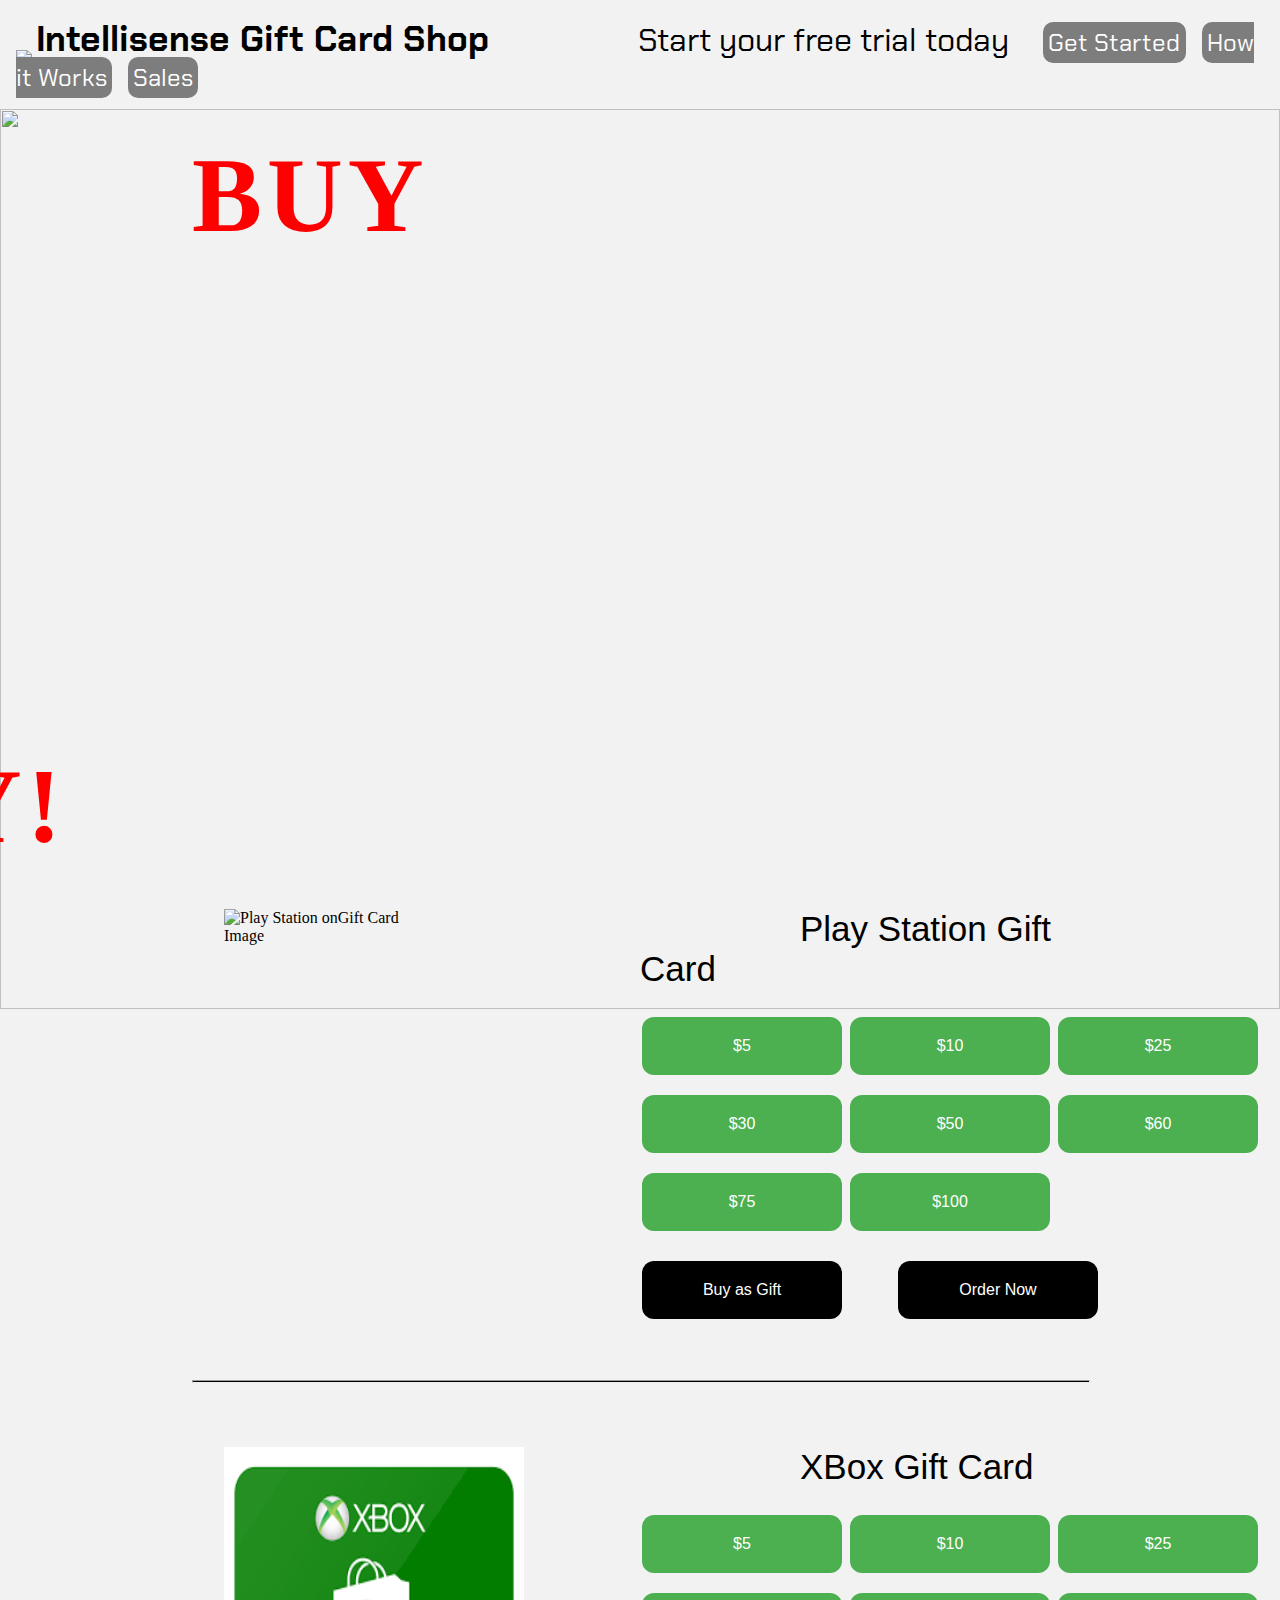
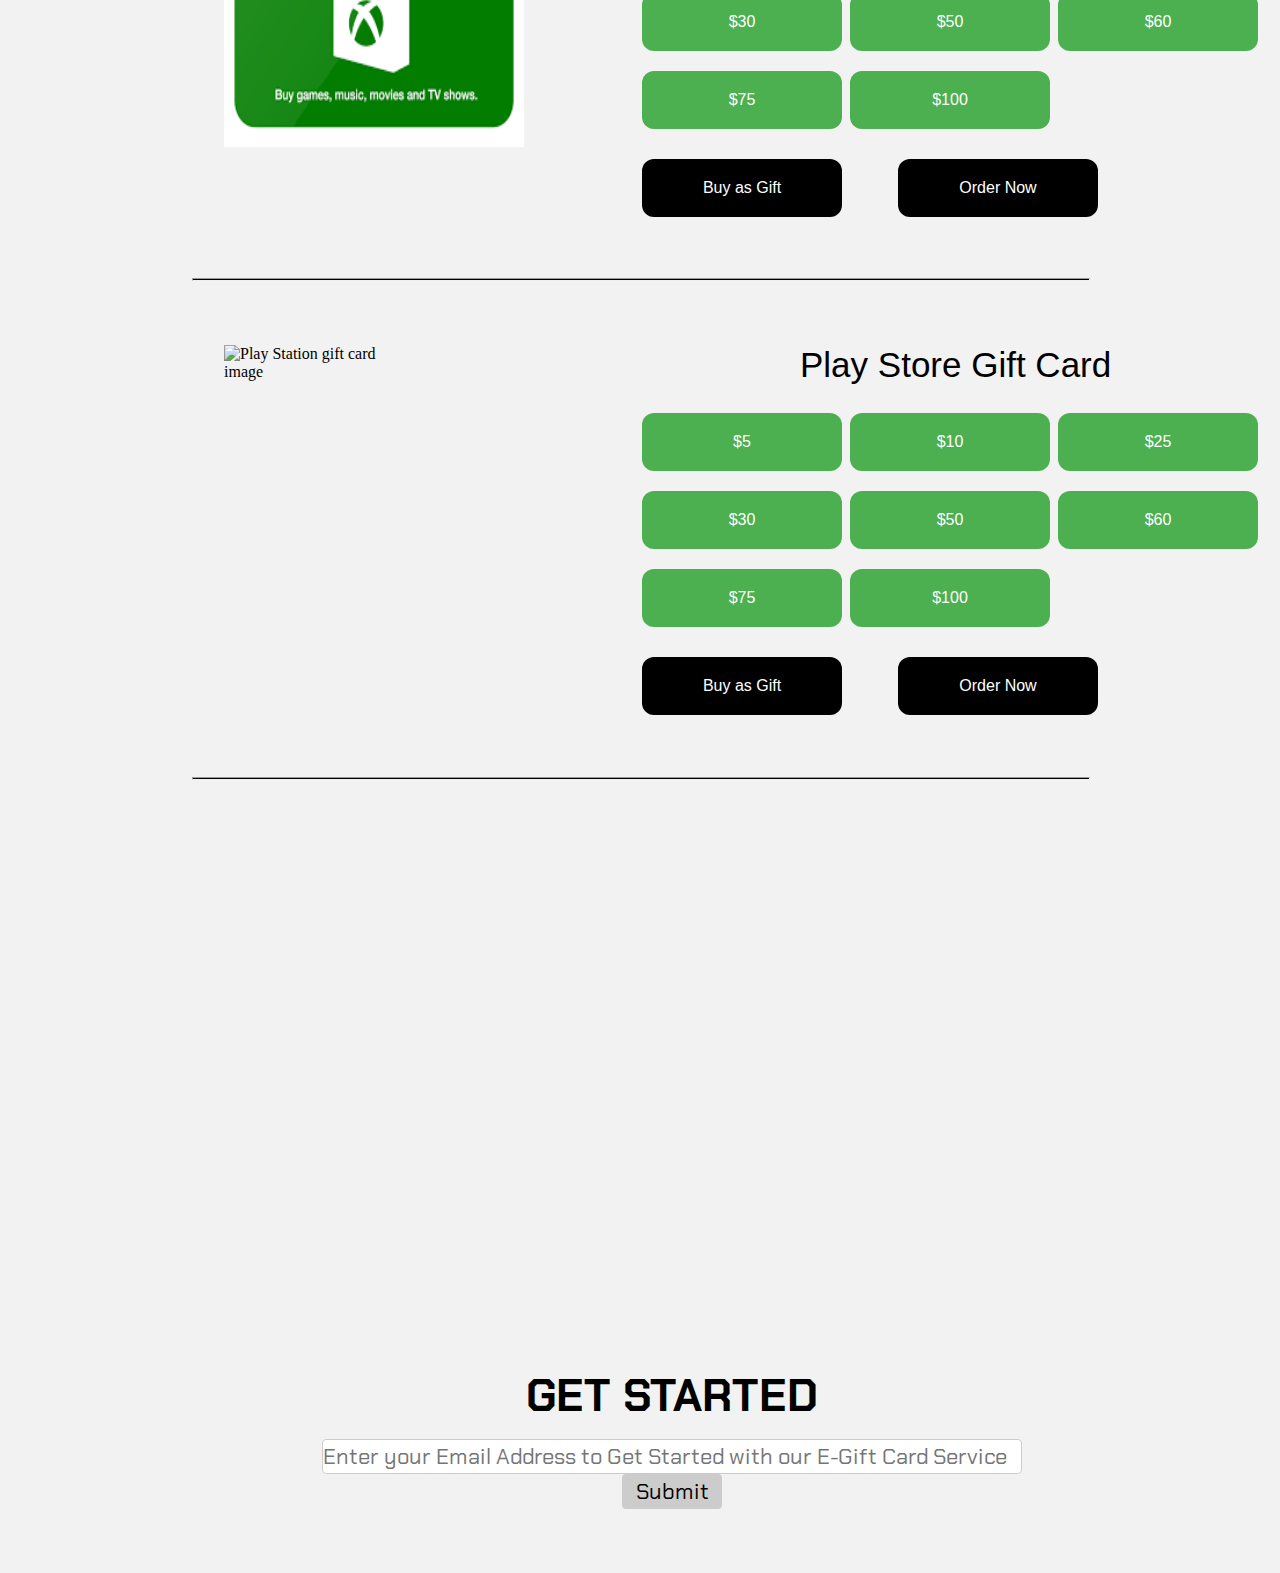
==== commit ba058515: "Gift Card website v1" ====
--- a/landing-page/index.html
+++ b/landing-page/index.html
@@ -23,10 +23,10 @@
         </ul>
     </nav>
    </header>
-<>
+
     <section id="sec-1">
     <div id="title">
-    <h2 id="CTA"><span>BUY</span> YOUR GAMING GIFT CARDS HERE <span id="today">TODAY!</span></h2>
+    <h2 id="CTA"><span>BUY</span> YOUR GAMING GIFT CARDS <i>HERE</i> <span id="today">TODAY!</span></h2>
     <img id="banner-img" src="https://imgs.search.brave.com/fBd1E-9xCW_SCVYgX4d81Ksu80JUD3SMd0HLUKEH9CQ/rs:fit:1200:1080:1/g:ce/aHR0cDovL3d3dy5w/aXhlbHN0YWxrLm5l/dC93cC1jb250ZW50/L3VwbG9hZHMvMjAx/Ni8wNS9QaG90by1k/ZXNrdG9wLWdhbWlu/Zy13YWxscGFwZXJz/LmpwZw" />
 </div>
 </section>
@@ -35,7 +35,7 @@
     <div class="container playstation">
         <div class="img-container">
         <img src="https://gmedia.playstation.com/is/image/SIEPDC/ps-store-credit-image-block-01-en-21oct21?$native$" alt="Play Station onGift Card Image" />
-    
+
             </div>
 
             <div class="price-container">
--- a/landing-page/styles.css
+++ b/landing-page/styles.css
@@ -1,5 +1,16 @@
 @import url('https://fonts.googleapis.com/css2?family=Permanent+Marker&display=swap');
 @import url('https://fonts.googleapis.com/css2?family=Chakra+Petch:wght@300&display=swap');
+
+:root{
+    --h1FontSize: 35px;
+    --freeTrial: 2rem;
+    --linkSize: 1.5rem;
+    --CTA-font-size: 50px;
+    --CTA-span-font-size: 105px;
+    --email-width: 700px;
+ 
+}
+
 *{
     padding: 0;
     margin: 0;
@@ -14,6 +25,7 @@
     background-color: hsl(0, 0%, 95%);
     position: sticky;
     top: 0;
+    z-index: 1;
     padding: 1rem;
 }
 
@@ -33,13 +45,13 @@
 
 #header-text{
     text-align: unset;
-    
+    font-size: var(--h1FontSize);
     display: inline;
 
 }
 
 #free-trial{
-    font-size: 2rem;
+    font-size: var(--freeTrial);
     margin: 20px;
 }
 
@@ -61,7 +73,7 @@
 
 ul, ul li{
     display: inline;
-    font-size: 1.5rem;
+    font-size: var(--linkSize);
     padding: 5px;
     
 }
@@ -81,7 +93,7 @@
 #CTA{
     margin-left: 15%;
     margin-top: -7%;
-    font-size: 50px;
+    font-size: var(--CTA-font-size);
     position: absolute; 
     top: 25%;
     color:hsl(0, 0%, 95%);
@@ -93,7 +105,7 @@
 
 #CTA span{
     color: red;
-    font-size:105px;
+    font-size:var(--CTA-span-font-size);
     font-family: 'Permanent Marker', cursive; ;
 }
 
@@ -256,6 +268,67 @@
     cursor: pointer;
   }
 
-@media only screen and (min-width: 767px){
+@media screen and (max-width: 768px){
+   
+    #free-trial{
+        font-size: calc(var(--freeTrial) - 5px);
+    }
+
+    .nav-link{
+        font-size: calc(var(--linkSize) - 5px);
+    }
+
+    #nav-bar{
+        display: block;
+        margin: 2% 0 auto;
+    }
+
+    .container{
+        flex-direction: column;
+        
+    }
+
+    .img-container, .price-container{
+        width: 100%;
+        text-align: center;
+    }
+
+    .img-container img{
+        margin: unset;
+    }
+
+    #video{
+        width: 100%;
+    }
+    
+    #email{
+        width: calc(var(--email-width) - 50%);
+        font-size: 15px;
+        margin-bottom: 2%;
+    }
+
+    #CTA{
+        font-size: calc(var(--CTA-font-size) - 25px);
+        margin: 2% 5% auto;
+    }
+
+    #CTA span{
+        font-size: calc(var(--CTA-span-font-size) - 40px);
+       
+        
+    }
+
+    #today{
+        margin-top: 60%;
+    }
+
+    .playstore img{
+        width: 200px;
+    }
+
+    .card-name{
+        font-family: 'Chakra Petch';
+    }
+
     
 }